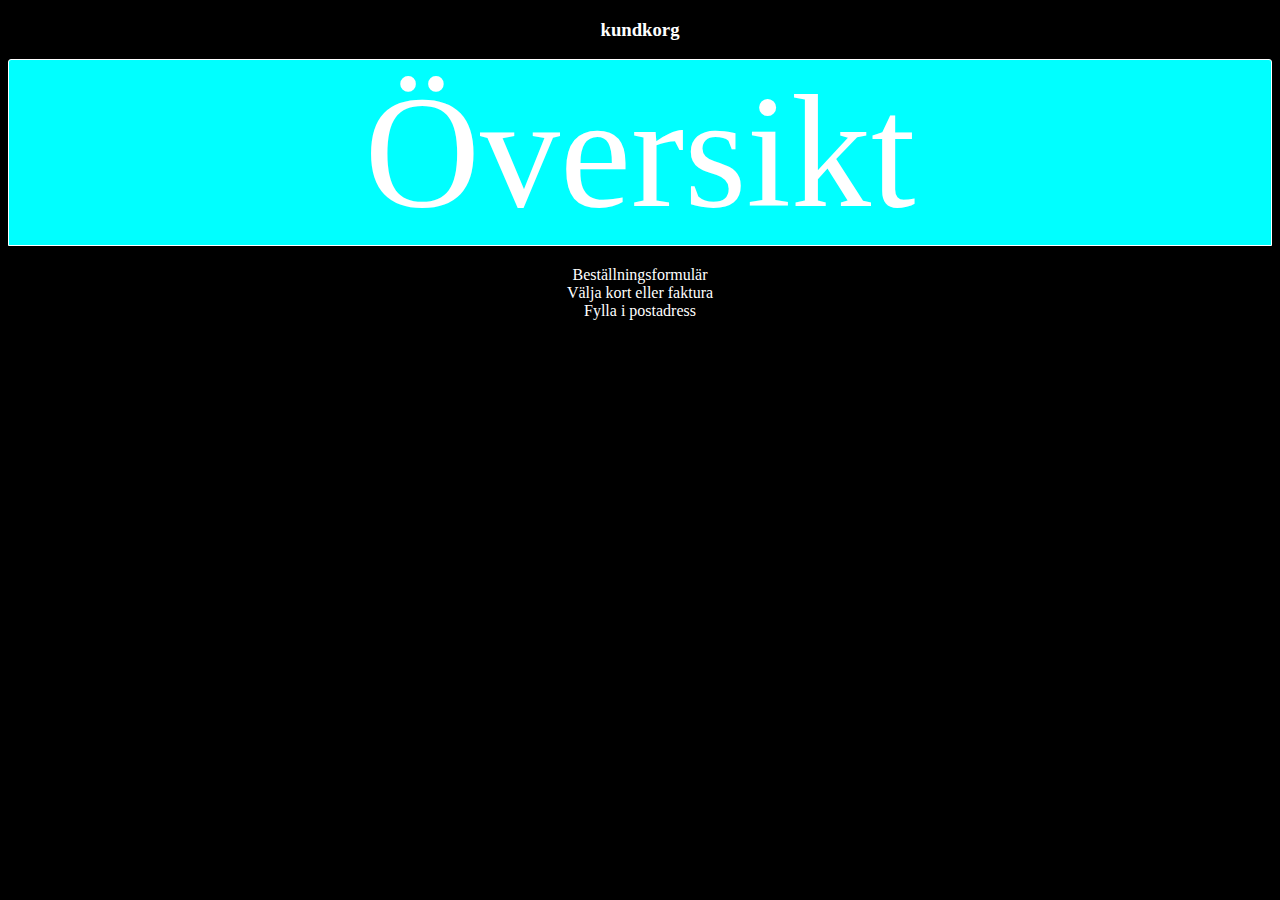
==== testcart.html @ 7a00a253 "okej so, buttons är klara, easy peasy cart däremot är lite svårare än vad jag trodde så jag kommer s" ====
<!doctype html>
<html lang="se">
<head>
    <meta charset="UTF-8">
    <meta http-equiv="X-UA-Compatible" content="IE=edge">
    <meta name="viewport" content="width=device-width, initial-scale=1.0">
    <link rel="stylesheet" href="/css/test.css">
    <title>test-cart</title>
</head>
<body>
    <div class="kundkorg">

        <h3 class="namn">kundkorg</h3>
            
        <div class="Oversikt">Översikt</div>
    
        <div class="Info">Beställningsformulär</div>
    
        <div class="Betalsatt">Välja kort eller faktura</div>
    
        <div class="Fraktsatt">Fylla i postadress</div>

    </div>
</body>
</html>
---- css/test.css ----
body{background-color:#000;color:#fff}.kundkorg{box-sizing:border-box;text-align:center}.Oversikt{font-size:10rem;display:block;cursor:pointer;margin-top:0;margin-bottom:20px;border-top:none;padding:0;border:1px solid;background-color:aqua;border-top-left-radius:3px;border-top-right-radius:3px}
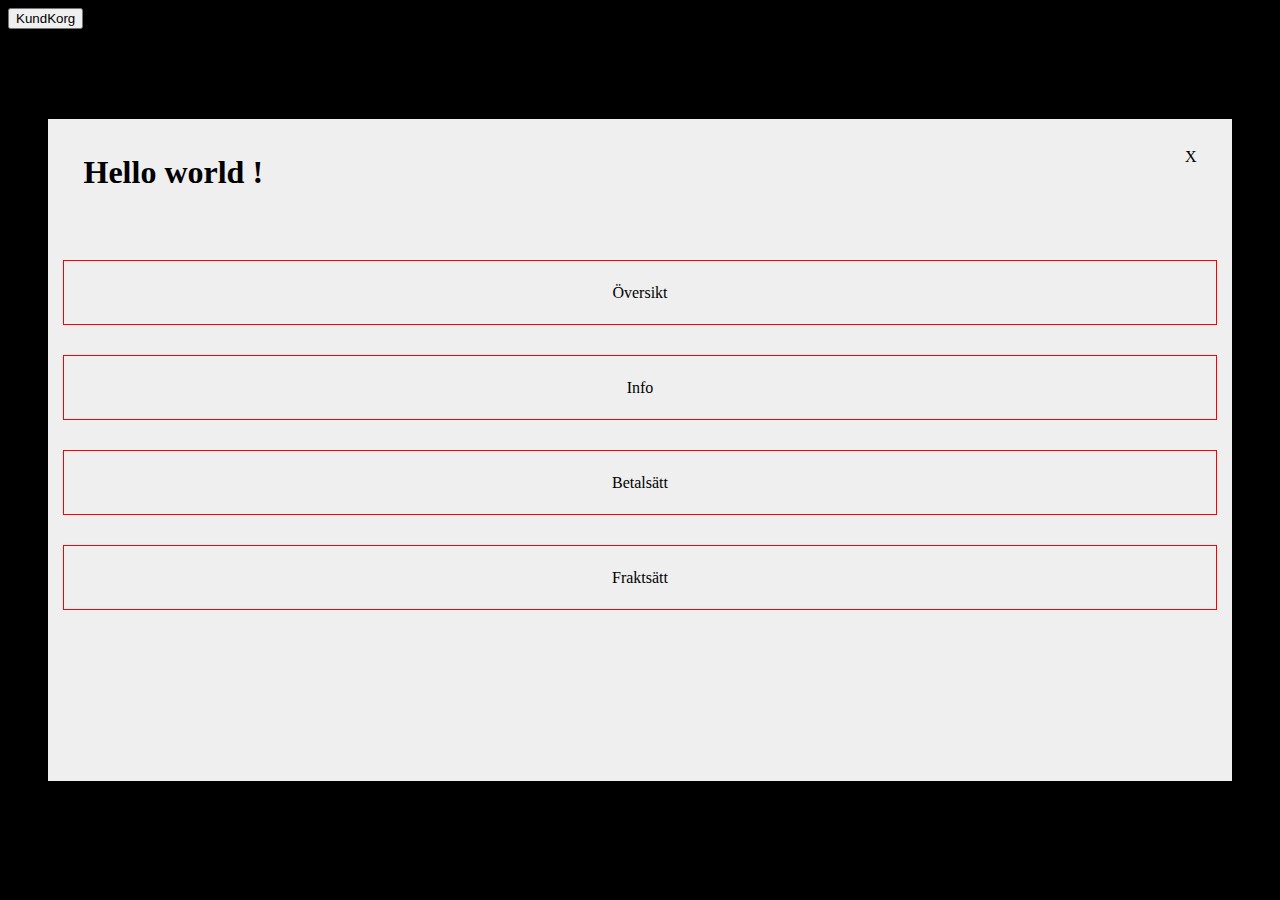
==== commit f05736a3: "klar skiss kundkorg???" ====
--- a/testcart.html
+++ b/testcart.html
@@ -8,18 +8,21 @@
     <title>test-cart</title>
 </head>
 <body>
-    <div class="kundkorg">
+    <button onClick="toggleMenu()">KundKorg</button>
 
-        <h3 class="namn">kundkorg</h3>
+        <div class="cart" id="cart">
+            <p class="close" onClick="toggleMenu()">X</p>
+            <h1>Hello world !</h1>
             
-        <div class="Oversikt">Översikt</div>
-    
-        <div class="Info">Beställningsformulär</div>
-    
-        <div class="Betalsatt">Välja kort eller faktura</div>
-    
-        <div class="Fraktsatt">Fylla i postadress</div>
+            <section class="oversikt korg">Översikt</section>
+            <section class="info korg">Info</section>
+            <section class="betala korg">Betalsätt</section>
+            <section class="frakt korg">Fraktsätt</section>
 
-    </div>
+        </div>
+
+    <script src = "test.js">
+
+    </script>
 </body>
 </html>--- a/css/test.css
+++ b/css/test.css
@@ -1 +1 @@
-body{background-color:#000;color:#fff}.kundkorg{box-sizing:border-box;text-align:center}.Oversikt{font-size:10rem;display:block;cursor:pointer;margin-top:0;margin-bottom:20px;border-top:none;padding:0;border:1px solid;background-color:aqua;border-top-left-radius:3px;border-top-right-radius:3px}+body{background-color:#000}.cart{background-color:#efefef;position:absolute;top:50%;left:50%;transform:translate(-50%, -50%);width:90%;height:70%;box-shadow:5px 5px 28px 2px rgba(0,0,0,.36);-webkit-box-shadow:5px 5px 28px 2px rgba(0,0,0,.36);-moz-box-shadow:5px 5px 28px 2px rgba(0,0,0,.36);padding:1rem;display:flex;flex-direction:column;justify-content:center;align-items:center}.cart p{cursor:pointer}.cart h1{position:absolute;top:2%;left:3%}.close{position:absolute;top:2%;right:3%}.hidden{display:none}.oversikt{border:1px solid red;width:100%;height:10%;display:flex;flex-direction:column;justify-content:center;align-items:center}.info{border:1px solid red;width:100%;height:10%;display:flex;flex-direction:column;justify-content:center;align-items:center}.betala{border:1px solid red;width:100%;height:10%;display:flex;flex-direction:column;justify-content:center;align-items:center}.frakt{border:1px solid red;width:100%;height:10%;display:flex;flex-direction:column;justify-content:center;align-items:center}.korg{margin-bottom:30px}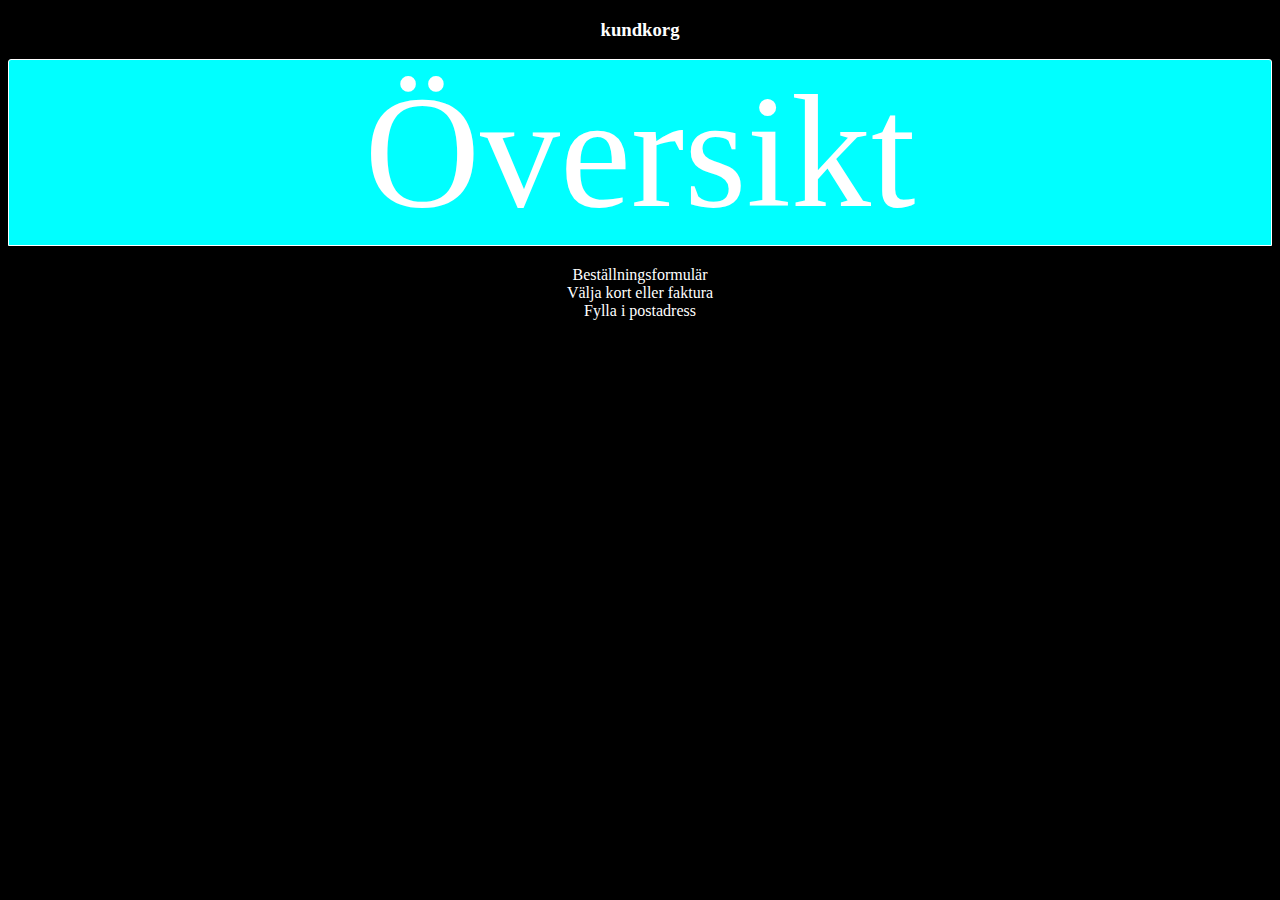
==== commit 696d5e0f: "var tvungen att merga css..." ====
--- a/testcart.html
+++ b/testcart.html
@@ -8,21 +8,18 @@
     <title>test-cart</title>
 </head>
 <body>
-    <button onClick="toggleMenu()">KundKorg</button>
+    <div class="kundkorg">
 
-        <div class="cart" id="cart">
-            <p class="close" onClick="toggleMenu()">X</p>
-            <h1>Hello world !</h1>
+        <h3 class="namn">kundkorg</h3>
             
-            <section class="oversikt korg">Översikt</section>
-            <section class="info korg">Info</section>
-            <section class="betala korg">Betalsätt</section>
-            <section class="frakt korg">Fraktsätt</section>
+        <div class="Oversikt">Översikt</div>
+    
+        <div class="Info">Beställningsformulär</div>
+    
+        <div class="Betalsatt">Välja kort eller faktura</div>
+    
+        <div class="Fraktsatt">Fylla i postadress</div>
 
-        </div>
-
-    <script src = "test.js">
-
-    </script>
+    </div>
 </body>
 </html>--- a/css/test.css
+++ b/css/test.css
@@ -1 +1 @@
-body{background-color:#000}.cart{background-color:#efefef;position:absolute;top:50%;left:50%;transform:translate(-50%, -50%);width:90%;height:70%;box-shadow:5px 5px 28px 2px rgba(0,0,0,.36);-webkit-box-shadow:5px 5px 28px 2px rgba(0,0,0,.36);-moz-box-shadow:5px 5px 28px 2px rgba(0,0,0,.36);padding:1rem;display:flex;flex-direction:column;justify-content:center;align-items:center}.cart p{cursor:pointer}.cart h1{position:absolute;top:2%;left:3%}.close{position:absolute;top:2%;right:3%}.hidden{display:none}.oversikt{border:1px solid red;width:100%;height:10%;display:flex;flex-direction:column;justify-content:center;align-items:center}.info{border:1px solid red;width:100%;height:10%;display:flex;flex-direction:column;justify-content:center;align-items:center}.betala{border:1px solid red;width:100%;height:10%;display:flex;flex-direction:column;justify-content:center;align-items:center}.frakt{border:1px solid red;width:100%;height:10%;display:flex;flex-direction:column;justify-content:center;align-items:center}.korg{margin-bottom:30px}+body{background-color:#000;color:#fff}.kundkorg{box-sizing:border-box;text-align:center}.Oversikt{font-size:10rem;display:block;cursor:pointer;margin-top:0;margin-bottom:20px;border-top:none;padding:0;border:1px solid;background-color:aqua;border-top-left-radius:3px;border-top-right-radius:3px}